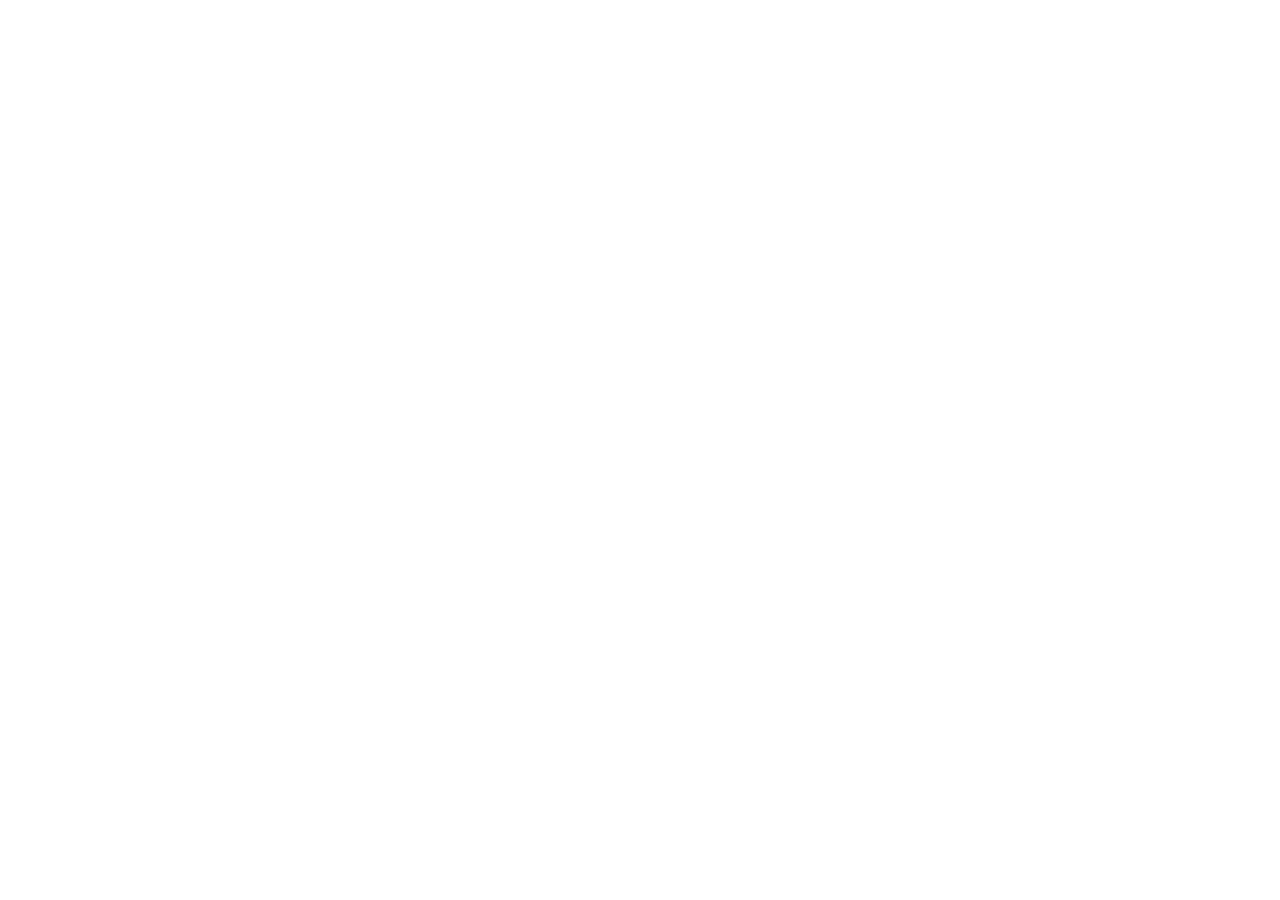
==== jane.html @ 4a2f285e "projeto_inicio" ====
<!DOCTYPE html>
<html lang="pt-br">
<head>
    <meta charset="UTF-8">
    <link rel="stylesheet" href="jane.css">
    <meta name="viewport" content="width=device-width, initial-scale=1.0">
    <title>Jane HairStylist</title>
</head>
<body>
    
</body>
<script src="jane.js"></script>
</html>
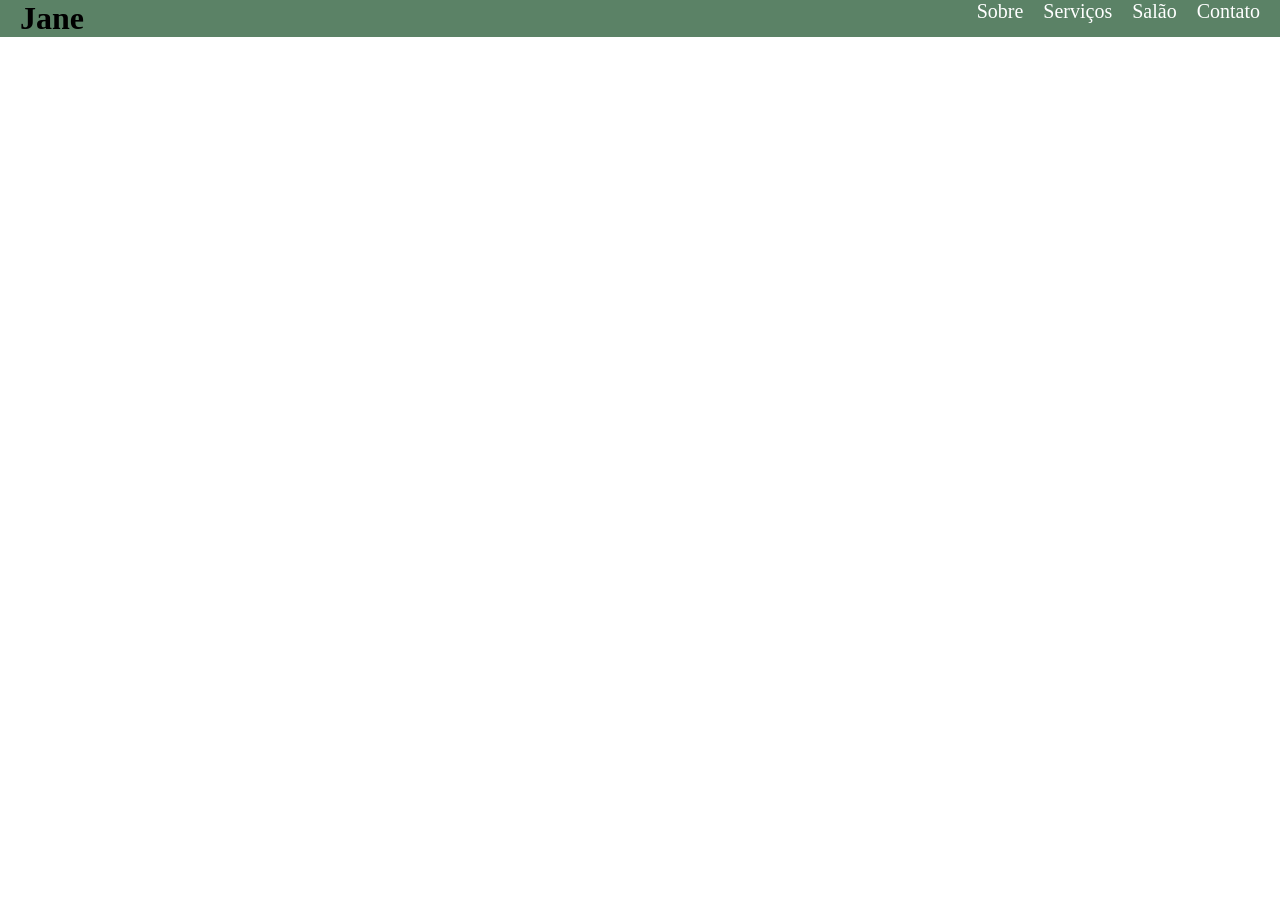
==== commit a789f0d5: "header_concluido" ====
--- a/jane.html
+++ b/jane.html
@@ -7,7 +7,24 @@
     <title>Jane HairStylist</title>
 </head>
 <body>
+    <header class="pai">
+        <div class="hfilho1">
+            <h1>Jane</h1>
+        </div>
+        <div class="hfilho2">
+            <nav class="menu">
+                
+                    <p><a href="sobre.html">Sobre</a></p>
+                    <p><a href="servicos.html">Serviços</a></p>
+                    <p><a href="salao.html">Salão</a></p>
+                    <p><a href="contato.html">Contato</a></p>
+                
+            </nav>
+        </div>
+
+    </header>
     
 </body>
+   
 <script src="jane.js"></script>
 </html>
--- a/jane.css
+++ b/jane.css
@@ -0,0 +1,39 @@
+* {
+    box-sizing: border-box;
+    margin: 0;
+    padding: 0;
+}
+
+header {
+    display: flex;
+    margin: 0;
+    padding: 0;
+    font-family: "Playfair Display", serif;
+    justify-content: space-between;
+    background-color: #5B8266;
+    gap: 20px;
+}
+
+.hfilho1 {
+    display: flex;
+    align-items: center;
+    justify-content: center;
+    margin-left: 20px;
+}   
+
+
+.menu {
+    display: flex;
+    align-items: center;
+    justify-content: center;
+    margin-right: 20px; 
+    gap: 20px;
+
+}
+
+a {
+    text-decoration: none;
+    color: white;
+    font-family: "Playfair Display", serif;
+    font-size: 20px;
+}
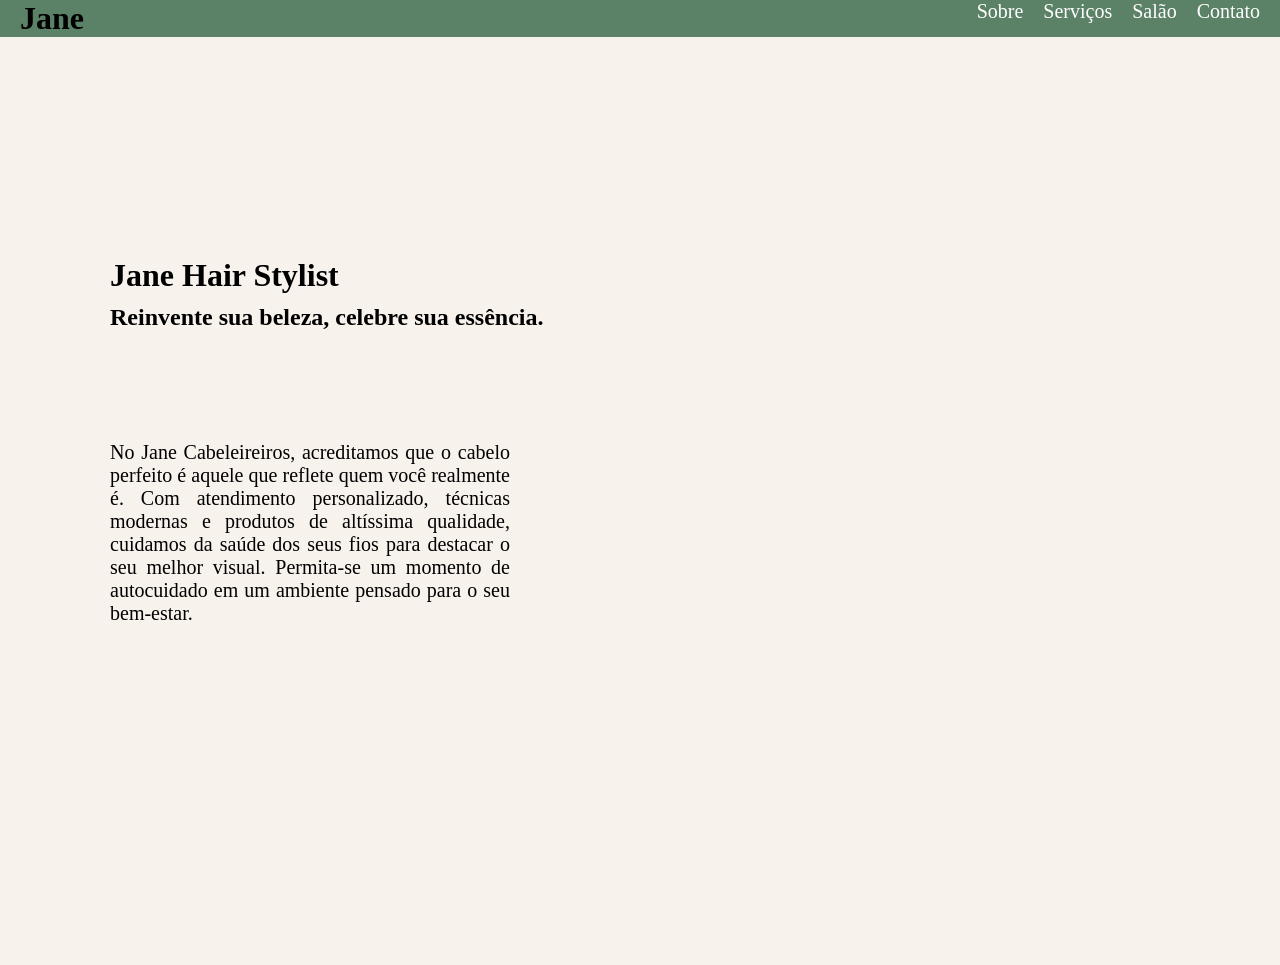
==== commit 213c348a: "texto_main" ====
--- a/jane.html
+++ b/jane.html
@@ -23,7 +23,18 @@
         </div>
 
     </header>
-    
+    <main class="pai">
+        <div class="mfilho1">
+            
+            <h1>Jane Hair Stylist</h1>
+            <h2>Reinvente sua beleza, celebre sua essência.</h2>
+            <p>No Jane Cabeleireiros, acreditamos que o cabelo perfeito é aquele que reflete quem você realmente é. Com atendimento personalizado, técnicas modernas e produtos de altíssima qualidade, cuidamos da saúde dos seus fios para destacar o seu melhor visual. Permita-se um momento de autocuidado em um ambiente pensado para o seu bem-estar.</p>
+        </div>
+        <main class="carrossel-filho2">
+
+        </main>
+    </main>
+
 </body>
    
 <script src="jane.js"></script>
--- a/jane.css
+++ b/jane.css
@@ -2,6 +2,11 @@
     box-sizing: border-box;
     margin: 0;
     padding: 0;
+}
+
+body {
+    background-color: #F7F2EC;
+    font-family: "Playfair Display", serif;
 }
 
 header {
@@ -11,7 +16,6 @@
     font-family: "Playfair Display", serif;
     justify-content: space-between;
     background-color: #5B8266;
-    gap: 20px;
 }
 
 .hfilho1 {
@@ -37,3 +41,28 @@
     font-family: "Playfair Display", serif;
     font-size: 20px;
 }
+
+main {
+    display: flex;
+    flex-direction: column;
+    margin-top: 20px;
+    gap: 20px;
+    background-color: #F7F2EC;
+
+}
+
+.mfilho1 {
+    display: flex;
+    flex-direction: column;
+    padding: 200px 110px 200px 110px;
+    gap: 10px;
+
+}
+
+.mfilho1 p {
+    max-width: 400px;
+    padding: 100px 0px 100px 0px;
+    font-family: "Playfair Display", serif;
+    font-size: 20px;
+    text-align: justify;
+}
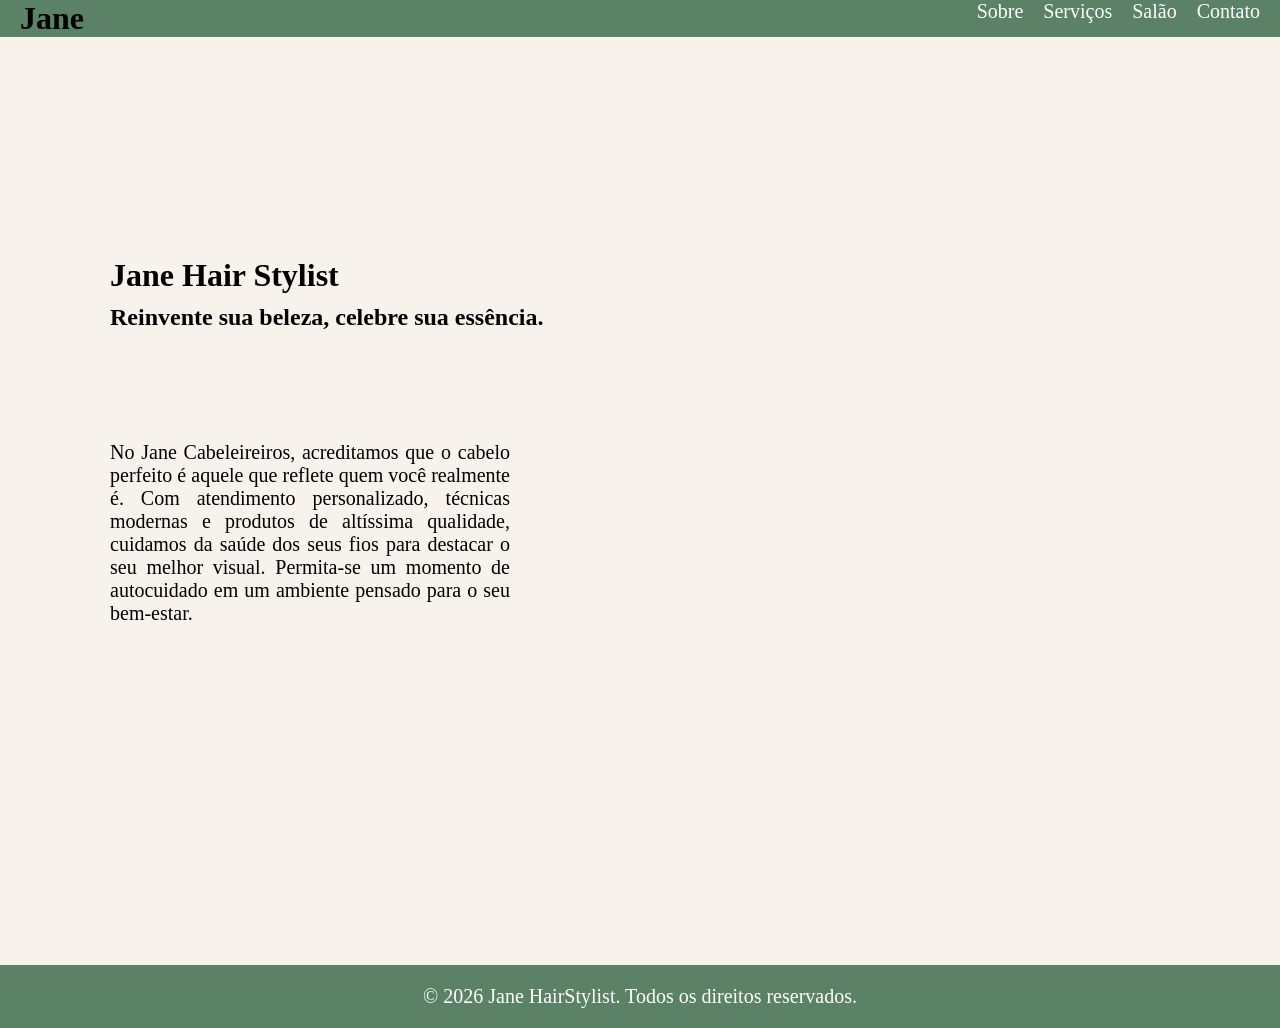
==== commit 030eb48d: "footer" ====
--- a/jane.html
+++ b/jane.html
@@ -25,7 +25,7 @@
     </header>
     <main class="pai">
         <div class="mfilho1">
-            
+
             <h1>Jane Hair Stylist</h1>
             <h2>Reinvente sua beleza, celebre sua essência.</h2>
             <p>No Jane Cabeleireiros, acreditamos que o cabelo perfeito é aquele que reflete quem você realmente é. Com atendimento personalizado, técnicas modernas e produtos de altíssima qualidade, cuidamos da saúde dos seus fios para destacar o seu melhor visual. Permita-se um momento de autocuidado em um ambiente pensado para o seu bem-estar.</p>
@@ -36,6 +36,6 @@
     </main>
 
 </body>
-   
+   <footer><p>&copy; 2026 Jane HairStylist. Todos os direitos reservados.</p></footer>
 <script src="jane.js"></script>
 </html>
--- a/jane.css
+++ b/jane.css
@@ -65,4 +65,16 @@
     font-family: "Playfair Display", serif;
     font-size: 20px;
     text-align: justify;
-}+}
+
+footer {
+    display: flex;
+    justify-content: center;
+    align-items: center;
+    background-color: #5B8266;
+    color: white;
+    font-family: "Playfair Display", serif;
+    font-size: 20px;
+    padding: 20px 0px 20px 0px;
+}
+
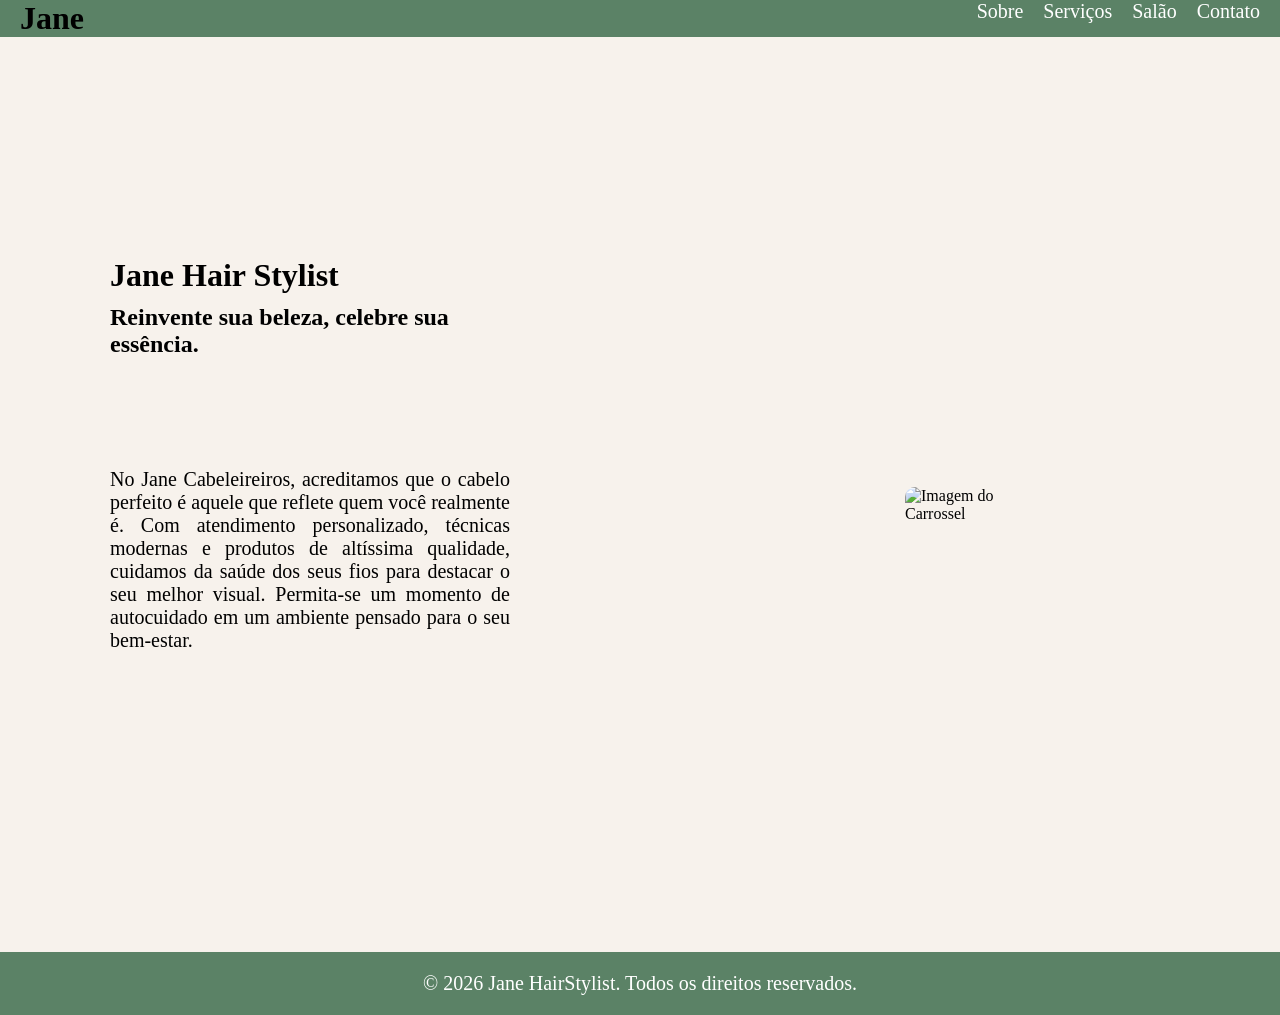
==== commit fd8365fd: "inicio_contato" ====
--- a/jane.html
+++ b/jane.html
@@ -14,7 +14,7 @@
         <div class="hfilho2">
             <nav class="menu">
                 
-                    <p><a href="sobre.html">Sobre</a></p>
+                    <p><a href="jane.html">Sobre</a></p>
                     <p><a href="servicos.html">Serviços</a></p>
                     <p><a href="salao.html">Salão</a></p>
                     <p><a href="contato.html">Contato</a></p>
@@ -31,7 +31,9 @@
             <p>No Jane Cabeleireiros, acreditamos que o cabelo perfeito é aquele que reflete quem você realmente é. Com atendimento personalizado, técnicas modernas e produtos de altíssima qualidade, cuidamos da saúde dos seus fios para destacar o seu melhor visual. Permita-se um momento de autocuidado em um ambiente pensado para o seu bem-estar.</p>
         </div>
         <main class="carrossel-filho2">
-
+             <div class="carrossel-container">
+        <img id="imagem-carrossel" class="carrossel-imagem"  src="https://likemagazine.com.br/midias/2025/09/Cabelo-curto-cacheado-@lrssleite-like-magazine-819x1024.jpg" alt="Imagem do Carrossel">
+    </div>
         </main>
     </main>
 
--- a/jane.css
+++ b/jane.css
@@ -44,7 +44,7 @@
 
 main {
     display: flex;
-    flex-direction: column;
+    flex-direction: row;
     margin-top: 20px;
     gap: 20px;
     background-color: #F7F2EC;
@@ -78,3 +78,38 @@
     padding: 20px 0px 20px 0px;
 }
 
+.carrossel-filho2 {
+    display: flex;
+    justify-content: center;
+    align-items: center;
+    gap: 20px;
+    margin-top: 20px;
+    margin-bottom: 20px;
+}
+
+.carrossel-imagem {
+    width: 500px;
+    height: 300px;
+    object-fit: cover;
+    border-radius: 10px;
+    margin: 250px;
+}
+
+.contato {
+    display: flex;
+    flex-direction: column;
+    align-items: left;
+    justify-content: center;
+    gap: 10px;
+    margin-top: 20px;
+    margin-bottom: 20px;
+}
+
+.contato-filho2 input{
+    display: flex;
+    flex-direction: column;
+    align-items: center;
+    justify-content: center;
+    gap: 100px;
+    margin: 20px 0px 20px 0px;
+}
